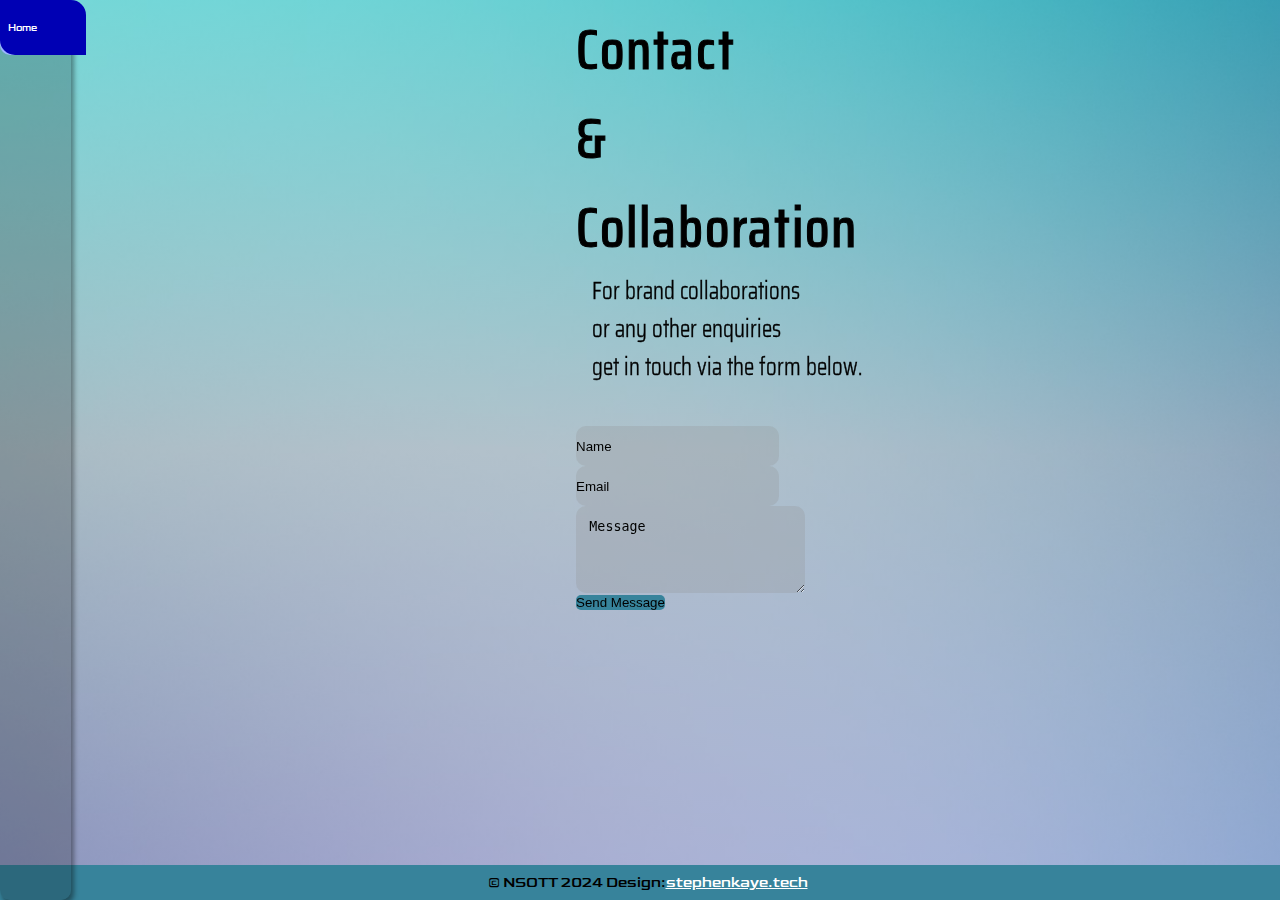
==== contact.html @ 8b5cb169 "NSOTT" ====
<!DOCTYPE html>
<html>
<head>
  <title>NSOTT</title>
  <meta name="viewport" content="width=device-width, initial-scale=1.0">
  <link rel="stylesheet" type="text/css" href="style.css">
  <link rel="icon" type="image/png" href="./images/iconshoe.png">
</head>
<body>
  
   <div class="container">
     <nav>
     <ul>
      <li class="dropdown"><a href="index.html">Home</a>
     </ul> 			    
   </nav>
   </div>
   <div class="container2">   
      <div class="box4"><h2> <span>Contact<br></span>& <span>Collaboration</span> </h2>
      <div class="box2"><h3><span> For brand collaborations<br>

				   or any other enquiries<br>

				   get in touch via the form below.</span></h3>
   <div class="container44">
       <form method="post" action="https://formsubmit.co/555ba7c4b857129d4ed501b0e7b407b7">
	   <div>
		<div><input type="text" name="name" id="name" placeholder="Name" /></div>
		<div><input type="email" name="email" id="email" placeholder="Email" /></div>
		<div><textarea name="message" id="message" placeholder="Message" rows="4"></textarea></div>
		    <ul>
			<input type="submit" value="Send Message" class="primary" />
		    </ul>
		</div>
	  
       </form>
   </div>
      </div>
     </div>  
   </div>
       
   <footer id="footer">
       <ul class="copyright">
           <li>&copy; NSOTT 2024 Design:<a href="https://stephenkaye.tech">stephenkaye.tech</a></li>
       </ul>
   </footer>

       <script src="scripts.js">
       </script>

</body>
</html>
---- style.css ----
@import url('https://fonts.googleapis.com/css2?family=Goldman:wght@400;700&display=swap');
@import url('https://fonts.googleapis.com/css2?family=Staatliches&display=swap');
@import url('https://fonts.googleapis.com/css2?family=Saira+Condensed:wght@100;200;300;400;500;600;700;800;900&display=swap');
@import url('https://fonts.googleapis.com/css2?family=Saira+Condensed:wght@100;200;300;400;500;600;700;800;900&family=Yanone+Kaffeesatz:wght@200..700&display=swap');


* {
    margin: 0;
    padding: 0;
    
}



.container{
  
  position: absolute;
  width: 100vw;
  margin: none;
  height: 100vh;
  display: flex;
  justify-content: left;
}
.container2{
  
  
  position: fixed;
  width: 100vw;
  margin: none;
  height: 100vh;
  display: flex;
  justify-content: space-around;
}
.container3{
  
  position: fixed;
  top: 2.5 em; left: 5em; right: 6.25em;
  width: 100vw;
  margin: none;
  height: 100vh;
  display: block;
  z-index: 150;
  justify-content: space-between;
  
  
}
.container4{
  
  position: fixed;
  top: 25em; left: 8em; 
  width: 100vw;
  margin: none;
  height: 100vh;
  display: block;
  z-index: 150;
  justify-content: space-between;
  
  
}
.container44{
  
  position: fixed;
  top: 400px; left: 70px; right: 100px;
  width: 100vw;
  margin: none;
  height: 100vh;
  display: block;
  z-index: 150;
  justify-content: space-between;
  
  
}

.box {
   
   height: auto;
   width: 12.5em;
   position: fixed;
   top: 0.312em;
   left: 9.3em;
   
   
} 
.box2 {
   height: auto;
   width: auto;
   position: fixed;
   top: 14.0625em; left: 6.25em;
   
}
.box22 {
   position: fixed;
   top: 8em;
   left: 6em;
   
}

.box4 {
   height: auto;
   width: 12.5em;
   position: fixed;
   top: 0.3125em;
   left: 6.25em;
  
} 
.box44 {
   height: auto;
   width: 12.5em;
   position: fixed;
   top: 0.3125em;
   left: 8em;
  
}

.box5 {
   height: auto;
   width: auto;
   position: fixed;
   top: 10em; left: 6em;
  
} 

h2 {
  font-family: "Saira Condensed";
  position: sticky;
  top: 0.625em; left: 15.625em;
  font-size: 2.75em;
  font-weight: 400;
  color: black;
  letter-spacing: 2px;
  cursor: pointer;
  -webkit-text-stroke-width: 1px;
  -webkit-text-stroke-color: black;
  z-index: 1;
  
}
h2 span {
  transition: 0.5s;
}
h2:hover span:nth-child(1) {
     margin-left: 10px;
}

}
h2:hover span:nth-child(2) {
     margin-left: 50px;
}

h2:hover span:nth-child(3) {
     margin-left: 10px;
}

h2:hover span:nth-child(4) {
     margin-left: 20px;
}
h2:hover span:nth-child(5) {
     margin-right: 5px;
}
h2:hover span:nth-child(6) {
     margin-left: 20px;
}


h2:hover span {
     color: #black;
     text-shadow: 0 0 5px pink,
                  0 0 10px pink,
		  0 0 20px blue,
		  0 0 40px pink,
                  0 0 60px pink, 		
		  0 0 80px pink;

}

h3 {
  font-family: "Saira Condensed";
  color: black;
  font-size: 1.2rem;
  font-weight: 175;
  -webkit-text-stroke-width: 0.35px;
  -webkit-text-stroke-color: black;
   
}
h3 span {
  transition: 0.5s;
}
h3:hover span:nth-child(1) {
     margin-left: 20px;
}
h3:hover span:nth-child(2) {
     margin-right: 10px;
}
h3:hover span:nth-child(3) {
     margin-right: 20px;
}

h3:hover span {
     color: #333333;
     text-shadow: 0 0 5px pink,
                  0 0 10px pink,
		  0 0 20px blue,
		  0 0 40px pink,
                  0 0 60px pink, 		
		  0 0 80px pink;

}
h4 {
  font-family: "Goldman";
  margin: 15px;
  color: black;
  font-size: 1.3rem;
  font-weight: 175;
  -webkit-text-stroke-width: 0.35px;
  -webkit-text-stroke-color: black;
   
}
h4 span {
  transition: 0.5s;
}
h4:hover span:nth-child(1) {
     margin-left: -40px;
}
h4:hover span:nth-child(2) {
     margin-left: -50px;
}
h4:hover span:nth-child(3) {
     margin-left: 50px;
}

h4:hover span {
     color: #333333;
     text-shadow: 0 0 5px pink,
                  0 0 10px pink,
		  0 0 20px blue,
		  0 0 40px pink,
                  0 0 60px pink, 		
		  0 0 80px pink;

}


/*  #80cbc4, #80ddea,
	#a242b2, #d1c4e9 */
html, body {
    height: 100%;
    background-position: center;
    background-size: cover;
    background-image: linear-gradient(180deg, rgba(60, 203, 196, 0.5), rgba(209, 196, 200, 0.5), rgba(180, 180, 234, 0.5)), url(images/bluebg.jpg);
    background-attachment: fixed;
    background-repeat: no-repeat;
    overflow: hidden;
}
    
   

nav {
    width: 71px;
    position: absolute;
    display: flex-start;
    top: 0;
    bottom: 0;
    background: rgba(0, 0, 0, 0.1);
    border-radius: 10px;
    box-shadow: 2.5px 3.5px 5px rgba(0, 0, 0, .4)
    
        
}
nav:hover {
    background: rgba(0, 0, 0, 0.2);
    color: #fff;
    z-index: 10;
}
nav ul {
    width: 60px;
    position: relative;
    list-style-type: none;
    z-index: 2;
    
}
nav ul:hover {
    width: 71px;
    background: rgba(155, 180, 255, 1);
    color: #80cbc4;
    border-radius: 10px;
    z-index: 20;
}    

nav ul li a {
    display: flex;
    align-items: center;
    font-family: "Goldman";
    font-size: 0.62em;
    text-decoration: none;
    text-transform: capitalize;
    color: #000;
    padding: 2.5px 7.5px;
    height: 50px;
    transition: .5s ease;
    border-radius: 0 15px;
    
}
nav ul li a:hover {
    width: 71px;
    background: rgba(0, 0, 180, 1);
    color: #fff;
    
}
nav ul ul {
    position: absolute;
    left: 71px;
    width: 71px;
    top: 0;
    display: none;
    background: rgba(155, 180, 255, 0.9);
    border-radius: 2.5px;
    box-shadow: 1px 1px 5px rgba(0, 0, 0, .1);
    
}
nav ul span {
    position: absolute;
    right: 5px;
    font-size: 1.5em;
    
}
nav ul .dropdown {
    width: 71px;
    position: relative;
    z-index: 3;
        
}
nav ul .dropdown:hover > ul {
    display: initial;
}
nav ul .dropdown_two ul {
    width: 71px;
    display: absolute;
    left: 71px;
    top: 0;
    
}
nav ul .dropdown_two:hover ul {
    display: initial;
}
nav ul .split ul {
    top: 50px;
    
}
nav ul .dropdown_three ul {
    width: 71px;
    display: absolute;
    left: 71px;
    top: 50px;
    
}

nav ul .dropdown_three:hover ul {
    display: initial;
}

iframe {
     
    border-radius: 10px;
}
iframe:hover {
     transform-style: preserve-3d;
     transform: perspective(1000px);
     color: #333333;
     text-shadow: 0 0 5px pink,
                  0 0 10px pink,
		  0 0 20px blue,
		  0 0 40px pink,
                  0 0 60px pink, 		
		  0 0 80px pink;

}


.list{   
    transform-style: preserve-3d;
    transform:  perspective(1000px); 
    
}

.list img{
 border-radius: 10px;
 height: 5em;
 width: 6em;
}
.list .item{
    transition: .2s;
    filter: brightness(0.1);
}
.list .item:hover{
    filter: brightness(1);
    transform: translateZ(50px);
}
.list .item:hover + *{
    filter: brightness(0.6);
    transform: translateZ(50px) rotateY(10deg);
}
.list .item:hover + * + *{
    filter: brightness(0.4);
    transform: translateZ(50px) rotateY(20deg);
}
.list .item:hover + * + * + *{
    filter: brightness(0.2);
    transform: translateZ(30px) rotateY(10deg);
}
.list .item:has(+ *:hover){
    filter: brightness(0.6);
    transform: translateZ(40px) rotateY(20deg);
}
.list .item:has(+ * + *:hover){
    filter: brightness(0.4);
    transform: translateZ(50px) rotateY(25deg);
}
.list .item:has(+ * + * + *:hover){
    filter: brightness(0.2);
    transform: translateZ(30px) rotateY(10deg);
}
/* Form */

	form {  
                position: absolute;
                top: -10%;
                left: 5%;
		margin: 1em 0 2em 0;
               
	}

	label {
		color: #black;
		display: flex;
		font-size: 1.5em;
		font-weight: 700;
		margin: 1em 2em ;
	}

	input[type="text"],
	input[type="password"],
	input[type="email"],
	select,
	textarea {
		-moz-appearance: none;
		-webkit-appearance: none;
		-ms-appearance: none;
		appearance: none;
		background: rgba(144, 144, 144, 0.25);
		border-radius: 10px;
		border: none;
		color: inherit;
		display: flex;
		outline: 0;
		padding: 1 2em;
		text-decoration: none;
		width: 100%;
	}

		input[type="text"]:invalid,
		input[type="password"]:invalid,
		input[type="email"]:invalid,
		select:invalid,
		textarea:invalid {
			box-shadow: none;
		}

		input[type="text"]:focus,
		input[type="password"]:focus,
		input[type="email"]:focus,
		select:focus,
		textarea:focus {
			box-shadow: inset 0 0 0 2px #8cd1a8;
		}

	select {

		background-repeat: no-repeat;
		background-position: calc(100% - 1rem) center;
		height: 3em;
		padding-right: 3em;
		text-overflow: ellipsis;
	}

		select option {
			color: #7df9ff;
			background: #fff;
		}

		select:focus::-ms-value {
			background-color: transparent;
		}

		select::-ms-expand {
			display: none;
		}

	input[type="text"],
	input[type="password"],
	input[type="email"],
	select {
		height: 3em;
	}

	textarea {
		padding: 1em 1em;
	}

	input[type="checkbox"],
	input[type="radio"] {
		-moz-appearance: none;
		-webkit-appearance: none;
		-ms-appearance: none;
		appearance: none;
		display: block;
		float: left;
		margin-right: 2em;
		opacity: 0;
		width: 1em;
		z-index: -1;
	}

		input[type="checkbox"] + label,
		input[type="radio"] + label {
			text-decoration: none;
			color: #6f7577;
			cursor: pointer;
			display: inline-block;
			font-size: 1em;
			font-weight: 400;
			padding-left: 1.55em;
			padding-right: 0.75em;
			position: relative;
		}

			input[type="checkbox"] + label:before,
			input[type="radio"] + label:before {
				-moz-osx-font-smoothing: grayscale;
				-webkit-font-smoothing: antialiased;
				display: inline-block;
				font-style: normal;
				font-variant: normal;
				text-rendering: auto;
				line-height: 1;
				text-transform: none !important;
				font-family: 'Font Awesome 5 Free';
				font-weight: 900;
			}

			input[type="checkbox"] + label:before,
			input[type="radio"] + label:before {
				background: rgba(144, 144, 144, 1);
				content: '';
				display: inline-block;
				font-size: 0.8em;
				height: 2.25em;
				left: 0;
				line-height: 2.25em;
				position: absolute;
				text-align: center;
				top: 0;
				width: 2.25em;
			}

		input[type="checkbox"]:checked + label:before,
		input[type="radio"]:checked + label:before {
			background: #313a3d;
			color: black;
			content: '\f00c';
		}

		input[type="checkbox"]:focus + label:before,
		input[type="radio"]:focus + label:before {
			box-shadow: inset 0 0 0 2px #8cd1a8;
		}

	input[type="radio"] + label:before {
		border-radius: 100%;
	}

	::-webkit-input-placeholder {
		color: black !important;
		opacity: 1.0;
	}

	:-moz-placeholder {
		color: black !important;
		opacity: 1.0;
	}

	::-moz-placeholder {
		color: black !important;
		opacity: 1.0;
	}

	:-ms-input-placeholder {
		color: black !important;
		opacity: 1.0;
	}
/*button*/
input[type="submit"].primary,
		input[type="reset"].primary,
		input[type="button"].primary,
		button.primary,
		.button.primary {
                        
			border: 0;
			box-shadow: none;
                        border-radius: 5px;
                        background: rgb(55, 131, 155);
			color: black !important;
		}

			input[type="submit"].primary:hover,
			input[type="reset"].primary:hover,
			input[type="button"].primary:hover,
			button.primary:hover,
			.button.primary:hover {
				background-color: rgba(0, 0, 255, 0.4);
                                backdrop-filter: blur(10px);
			}

			input[type="submit"].primary:active,
			input[type="reset"].primary:active,
			input[type="button"].primary:active,
			button.primary:active,
			.button.primary:active {
				background-color: #2986cc;
				-webkit-box-shadow: inset 1px 1px 10px #333;
 			        -moz-box-shadow:    inset 1px 1px 10px #333;
       				 box-shadow:         inset 1px 1px 10px #333;
			}
/* Footer */

	#footer {
		position: fixed;
                padding: 0.5em;
                bottom: 0;
                width: 100%;
                height: 20px;
                background: rgb(55, 131, 155);
                color: black;
                font-size: 15px;
                font-family: "Goldman"; 
		text-align: center;
	}

			

	#footer .copyright a {
		font-size: 1em;
                color: white;
		line-height: 1em;
		padding: 0;
	}



/* Tablet & Landscape */

@media (min-width: 600px) {
.box { 
    width: 14.5em;
    position: fixed;
    left: 26em;
    }
.box2 {
   height: auto;
   width: auto;
   position: fixed;
   top: 1.0625em; left: 6.5em; bottom: 1em;
   
}
.box4 {
   height: auto;
   width: 12.5em;
   position: fixed;
   top: 0.3125em;
   left: 22em;
  
}
.box44 {
   height: auto;
   width: 12.5em;
   position: fixed;
   top: 0.3125em;
   left: 18em;
  
}

.box5 {
   height: auto;
   width: auto;
   position: fixed;
   top: 8.25em; left: 18.5em;
  
}
.box22 {
   height: auto;
   width: auto;
   position: fixed;
   top: 10em; left: 10.75em;
   
}
 
 
.container3{
  
  position: fixed;
  top: 6em; left: 6.6875em; right: 6.25em;
  width: 100vw;
  margin: none;
  height: 100vh;
  display: block;
  z-index: 150;
  justify-content: space-between;
  
  
}


.container4{
  
  position: fixed;
  top: 20px; left: 90px; right: 100px;
  width: 100vw;
  margin: none;
  height: 100vh;
  display: block;
  z-index: 150;
  justify-content: space-between;  
}
.container44{
  
  position: fixed;
  top: 140px; left: 70px; right: 100px;
  width: 100vw;
  margin: none;
  height: 100vh; 
  display: block;
  z-index: 150;
  justify-content: space-between;
  
  
}
.list{
     width: 100%;
     display: flex;
     justify-content: center
     position: absolute;
     top: 50%; left: 50%;
     transform-style: preserve-3d;
     transform: perspective(1000px);
}

.list img{
 border-radius: 10px;
 height: 100%;
 width: 100%;
}
.list .item{
    height: 6em;
    width: 5em;
    transition: .2s;
    filter: brightness(0.1);
}
.list .item:hover{
    filter: brightness(1);
    transform: translateZ(50px);
}
.list .item:hover + *{
    filter: brightness(0.6);
    transform: translateZ(50px) rotateY(10deg);
}
.list .item:hover + * + *{
    filter: brightness(0.4);
    transform: translateZ(50px) rotateY(20deg);
}
.list .item:hover + * + * + *{
    filter: brightness(0.2);
    transform: translateZ(30px) rotateY(10deg);
}
.list .item:has(+ *:hover){
    filter: brightness(0.6);
    transform: translateZ(40px) rotateY(20deg);
}
.list .item:has(+ * + *:hover){
    filter: brightness(0.4);
    transform: translateZ(50px) rotateY(25deg);
}
.list .item:has(+ * + * + *:hover){
    filter: brightness(0.2);
    transform: translateZ(30px) rotateY(10deg);
}

  
 }
/* Tablet & Landscape */

@media (min-width: 600px) {
h3{
   font-weight: 300;
}
.box { 
    width: 14.5em;
    position: fixed;
    left: 26em;
    }
.box2 {
   height: auto;
   width: auto;
   position: fixed;
   top: 1.0625em; left: 6.5em; bottom: 1em;
   
}
.box4 {
   height: auto;
   width: 12.5em;
   position: fixed;
   top: 0.3125em;
   left: 22em;
  
}
.box44 {
   height: auto;
   width: 12.5em;
   position: fixed;
   top: 0.3125em;
   left: 18em;
  
}

.box5 {
   height: auto;
   width: auto;
   position: fixed;
   top: 8.25em; left: 18.5em;
  
}
.box22 {
   height: auto;
   width: auto;
   position: fixed;
   top: 9em; left: 8.75em;
   
}
 
 
.container3{
  
  position: fixed;
  top: 6em; left: 6.6875em; right: 6.25em;
  width: 100vw;
  margin: none;
  height: 100vh;
  display: block;
  z-index: 150;
  justify-content: space-between;
  
  
}


.container4{
  
  position: fixed;
  top: 20px; left: 90px; right: 100px;
  width: 100vw;
  margin: none;
  height: 100vh;
  display: block;
  z-index: 150;
  justify-content: space-between;  
}
.container44{
  
  position: fixed;
  top: 140px; left: 70px; right: 100px;
  width: 100vw;
  margin: none;
  height: 100vh; 
  display: block;
  z-index: 150;
  justify-content: space-between;
  
  
}
.list{
     width: 100%;
     display: flex;
     justify-content: center
     position: absolute;
     top: 50%; left: 50%;
     transform-style: preserve-3d;
     transform: perspective(1000px);
}

.list img{
 border-radius: 10px;
 height: 100%;
 width: 100%;
}
.list .item{
    height: 7.5em;
    width: 7.5em;
    transition: .2s;
    filter: brightness(0.1);
}
.list .item:hover{
    filter: brightness(1);
    transform: translateZ(50px);
}
.list .item:hover + *{
    filter: brightness(0.6);
    transform: translateZ(50px) rotateY(10deg);
}
.list .item:hover + * + *{
    filter: brightness(0.4);
    transform: translateZ(50px) rotateY(20deg);
}
.list .item:hover + * + * + *{
    filter: brightness(0.2);
    transform: translateZ(30px) rotateY(10deg);
}
.list .item:has(+ *:hover){
    filter: brightness(0.6);
    transform: translateZ(40px) rotateY(20deg);
}
.list .item:has(+ * + *:hover){
    filter: brightness(0.4);
    transform: translateZ(50px) rotateY(25deg);
}
.list .item:has(+ * + * + *:hover){
    filter: brightness(0.2);
    transform: translateZ(30px) rotateY(10deg);
}

  
 }
/* Desktop */

@media (min-height: 700px) and (min-width: 900px) {

h2{
   font-size: 3.5em;
   font-weight: 500;
}
h3{
   font-size: 1.5em;
   font-weight: 300;
}
.box { 
    width: 14.5em;
    position: fixed;
    left: 26em;
    }
.box2 {
   height: auto;
   width: auto;
   position: fixed;
   top: 17em; left: 37em; bottom: 1em;
   
}
.box4 {
   height: auto;
   width: 12.5em;
   position: fixed;
   top: 0.3125em;
   left: 36em;
  
}
.box44 {
   height: auto;
   width: 12.5em;
   position: fixed;
   top: 0.3125em;
   left: 30em;
  
}

.box5 {
   height: auto;
   width: auto;
   position: fixed;
   top: 38em; left: 25em;
  
}
.box22 {
   height: auto;
   width: auto;
   position: fixed;
   top: 20em; left: 10em;
   
}
 
 
.container3{
  
  position: fixed;
  top: 22em; left: 36em; right: 6.25em;
  width: 100vw;
  margin: none;
  height: 100vh;
  display: block;
  z-index: 150;
  justify-content: space-between;
  
  
}
#iframe {
  width: 35em;
  height: 22em;
}


.container4{
  
  position: fixed;
  top: 12em; left: 25em; right: 6em;
  width: 100vw;
  margin: none;
  height: 100vh;
  display: block;
  z-index: 150;
  justify-content: space-between;  
}
.container44{
  
  position: fixed;
  top: 500px; left: 600px; right: 100px;
  width: 100vw;
  margin: none;
  height: 100vh; 
  display: block;
  z-index: 150;
  justify-content: space-between;
  
  
}
.list{
     width: 100%;
     display: flex;
     justify-content: center
     position: absolute;
     top: 50%; left: 50%;
     transform-style: preserve-3d;
     transform: perspective(1000px);
}

.list img{
 border-radius: 10px;
 height: 90%;
 width: 90%;
}
.list .item{
    height: 16em;
    width: 15em;
    transition: .2s;
    filter: brightness(0.1);
}
.list .item:hover{
    filter: brightness(1);
    transform: translateZ(50px);
}
.list .item:hover + *{
    filter: brightness(0.6);
    transform: translateZ(50px) rotateY(10deg);
}
.list .item:hover + * + *{
    filter: brightness(0.4);
    transform: translateZ(50px) rotateY(20deg);
}
.list .item:hover + * + * + *{
    filter: brightness(0.2);
    transform: translateZ(30px) rotateY(10deg);
}
.list .item:has(+ *:hover){
    filter: brightness(0.6);
    transform: translateZ(40px) rotateY(20deg);
}
.list .item:has(+ * + *:hover){
    filter: brightness(0.4);
    transform: translateZ(50px) rotateY(25deg);
}
.list .item:has(+ * + * + *:hover){
    filter: brightness(0.2);
    transform: translateZ(30px) rotateY(10deg);
}
form {  
                position: absolute;
                top: -10%;
                left: -1.5em;
		margin: 0em 2 2em 0;
               
	}

  
 }
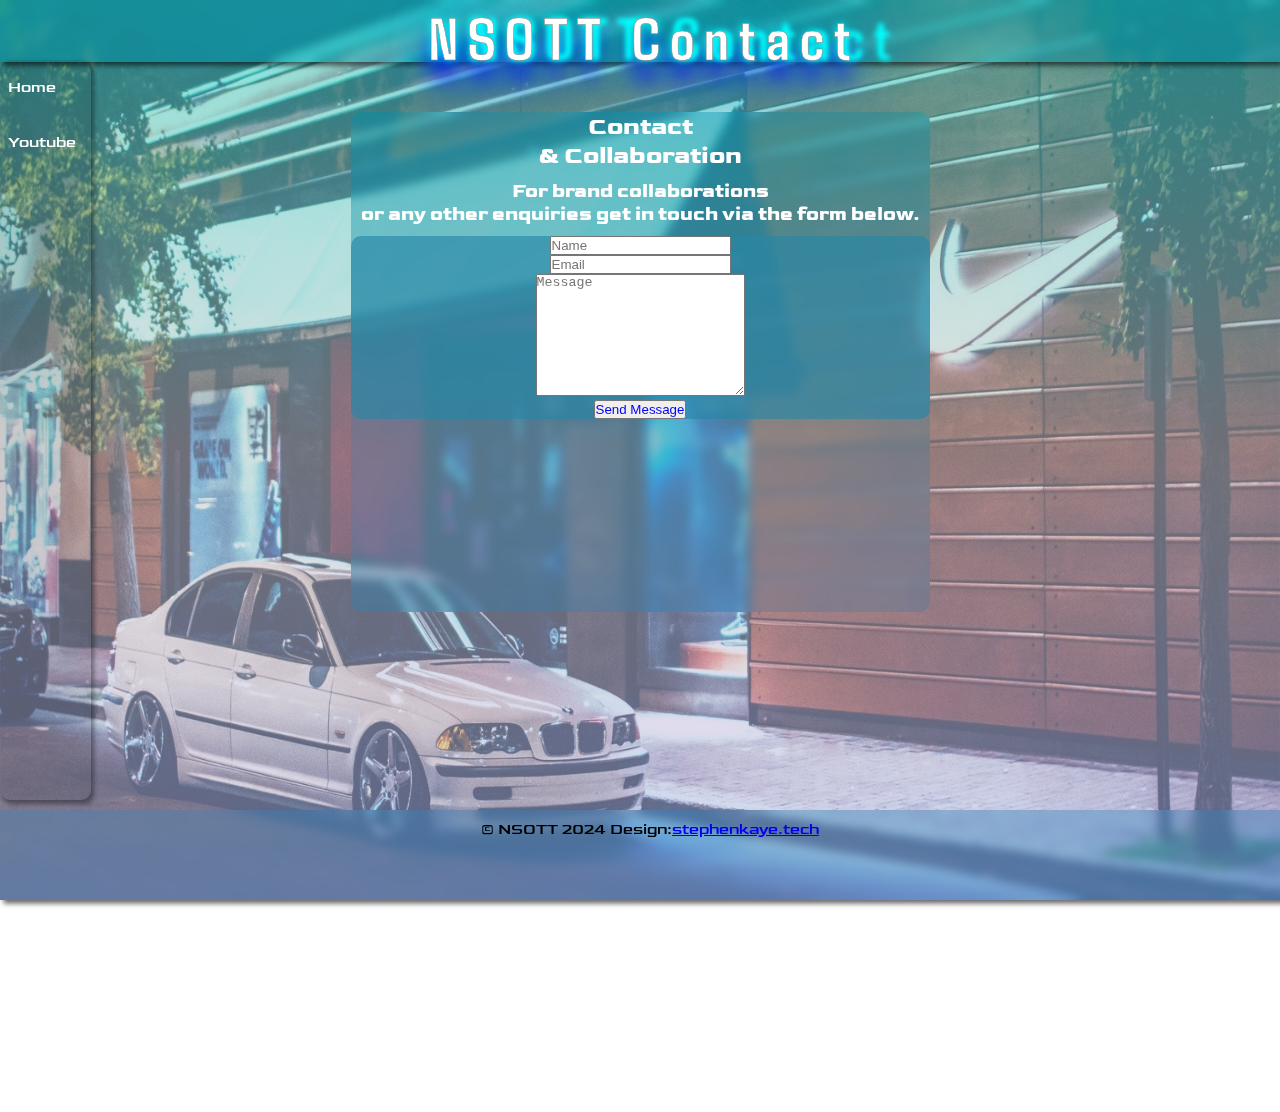
==== commit deb2b90f: "NSOTT" ====
--- a/contact.html
+++ b/contact.html
@@ -1,52 +1,67 @@
 <!DOCTYPE html>
 <html>
-<head>
-  <title>NSOTT</title>
-  <meta name="viewport" content="width=device-width, initial-scale=1.0">
-  <link rel="stylesheet" type="text/css" href="style.css">
-  <link rel="icon" type="image/png" href="./images/iconshoe.png">
-</head>
-<body>
-  
+
+  <head>
+    <title>NSOTT</title>
+    <meta name="viewport" content="width=device-width, initial-scale=1.0">
+    <link rel="stylesheet" type="text/css" href="style.css">
+    <link rel="icon" type="image/png" href="./images/iconshoe.png">
+  </head>
+
+  <body>
+
    <div class="container">
-     <nav>
-     <ul>
-      <li class="dropdown"><a href="index.html">Home</a>
-     </ul> 			    
-   </nav>
-   </div>
-   <div class="container2">   
-      <div class="box4"><h2> <span>Contact<br></span>& <span>Collaboration</span> </h2>
-      <div class="box2"><h3><span> For brand collaborations<br>
 
-				   or any other enquiries<br>
+     <header>
+        <h1>NSOTT Contact</h1>
+     </header>
 
-				   get in touch via the form below.</span></h3>
-   <div class="container44">
-       <form method="post" action="https://formsubmit.co/555ba7c4b857129d4ed501b0e7b407b7">
-	   <div>
-		<div><input type="text" name="name" id="name" placeholder="Name" /></div>
-		<div><input type="email" name="email" id="email" placeholder="Email" /></div>
-		<div><textarea name="message" id="message" placeholder="Message" rows="4"></textarea></div>
-		    <ul>
-			<input type="submit" value="Send Message" class="primary" />
-		    </ul>
-		</div>
-	  
-       </form>
-   </div>
-      </div>
-     </div>  
-   </div>
-       
-   <footer id="footer">
-       <ul class="copyright">
+      <nav>
+	     <ul>
+	      <li class="dropdown"><a href="index.html">Home</a>
+	      <li class="dropdown"><a href="https://www.youtube.com/@Newshoesonthetable/videos">Youtube<span></span></a>
+             </ul>
+      </nav>
+
+      <main>
+      		  
+	  <div class="form"><h2> Contact<br>& Collaboration</h2>
+	  		    <h3>For brand collaborations<br>
+
+			        or any other enquiries
+
+			        get in touch via the form below.</h3>
+	   <div class="text">
+	       <form method="post" action="https://formsubmit.co/555ba7c4b857129d4ed501b0e7b407b7">
+		   <div>
+			<div><input type="text" name="name" id="name" placeholder="Name" /></div>
+			<div><input type="email" name="email" id="email" placeholder="Email" /></div>
+			<div><textarea name="message" id="message" placeholder="Message" cols="24" rows="8"></textarea></div>
+			    <ul>
+				<input type="submit" value="Send Message" class="primary" />
+			    </ul>
+		   </div>
+		  
+	       </form>
+	   </div>                 
+	        
+	       
+                  
+                      
+      </main>
+
+      <footer>
+        <ul class="copyright">
            <li>&copy; NSOTT 2024 Design:<a href="https://stephenkaye.tech">stephenkaye.tech</a></li>
        </ul>
-   </footer>
+      </footer>
 
-       <script src="scripts.js">
-       </script>
+    </div>
+  <script src="scripts.js">
+  </script>
+  </body>
 
-</body>
 </html>
+
+      
+      
--- a/style.css
+++ b/style.css
@@ -1,264 +1,135 @@
 @import url('https://fonts.googleapis.com/css2?family=Goldman:wght@400;700&display=swap');
+@import url('https://fonts.googleapis.com/css2?family=Agdasima:wght@400;700&display=swap');
 @import url('https://fonts.googleapis.com/css2?family=Staatliches&display=swap');
 @import url('https://fonts.googleapis.com/css2?family=Saira+Condensed:wght@100;200;300;400;500;600;700;800;900&display=swap');
 @import url('https://fonts.googleapis.com/css2?family=Saira+Condensed:wght@100;200;300;400;500;600;700;800;900&family=Yanone+Kaffeesatz:wght@200..700&display=swap');
-
-
-* {
-    margin: 0;
-    padding: 0;
-    
-}
-
-
-
-.container{
-  
-  position: absolute;
-  width: 100vw;
-  margin: none;
-  height: 100vh;
-  display: flex;
-  justify-content: left;
-}
-.container2{
-  
-  
-  position: fixed;
-  width: 100vw;
-  margin: none;
-  height: 100vh;
-  display: flex;
-  justify-content: space-around;
-}
-.container3{
-  
-  position: fixed;
-  top: 2.5 em; left: 5em; right: 6.25em;
-  width: 100vw;
-  margin: none;
-  height: 100vh;
-  display: block;
-  z-index: 150;
-  justify-content: space-between;
-  
-  
-}
-.container4{
-  
-  position: fixed;
-  top: 25em; left: 8em; 
-  width: 100vw;
-  margin: none;
-  height: 100vh;
-  display: block;
-  z-index: 150;
-  justify-content: space-between;
-  
-  
-}
-.container44{
-  
-  position: fixed;
-  top: 400px; left: 70px; right: 100px;
-  width: 100vw;
-  margin: none;
-  height: 100vh;
-  display: block;
-  z-index: 150;
-  justify-content: space-between;
-  
-  
-}
-
-.box {
-   
-   height: auto;
-   width: 12.5em;
-   position: fixed;
-   top: 0.312em;
-   left: 9.3em;
-   
-   
-} 
-.box2 {
-   height: auto;
-   width: auto;
-   position: fixed;
-   top: 14.0625em; left: 6.25em;
-   
-}
-.box22 {
-   position: fixed;
-   top: 8em;
-   left: 6em;
-   
-}
-
-.box4 {
-   height: auto;
-   width: 12.5em;
-   position: fixed;
-   top: 0.3125em;
-   left: 6.25em;
-  
-} 
-.box44 {
-   height: auto;
-   width: 12.5em;
-   position: fixed;
-   top: 0.3125em;
-   left: 8em;
-  
-}
-
-.box5 {
-   height: auto;
-   width: auto;
-   position: fixed;
-   top: 10em; left: 6em;
-  
-} 
-
-h2 {
-  font-family: "Saira Condensed";
-  position: sticky;
-  top: 0.625em; left: 15.625em;
-  font-size: 2.75em;
-  font-weight: 400;
-  color: black;
-  letter-spacing: 2px;
+*{
+   margin: 0;
+   padding: 0;
+}
+html, body {
+    
+    background-position: center center;
+    background-size: 100% 100%;
+    background-image: linear-gradient(180deg, rgba(60, 203, 196, 0.6), rgba(209, 196, 200, 0.5), rgba(180, 180, 234, 0.5)), url(images/bluebg.jpg);
+    background-repeat: no-repeat;
+    background-attachment: fixed;
+    border: 0;
+    overflow: hidden;
+}
+
+header {
+  
+  background-color: rgba(55, 131, 155, 0.4);
+  backdrop-filter: saturate(180%) blur(5px);
+  text-align: center;
+  height: 62px;
+  min-width: 100%;
+  box-shadow: 2.5px 3.5px 5px rgba(0, 0, 0, .6)
+  
+ 
+}
+footer {
+    width: 100%;
+    position: fixed;
+    display: flex-end;
+    text-align: center;
+    top: 90%;
+    bottom: 0px;
+    font-family: "Goldman";
+    padding: 10px;
+    background-color: rgba(55, 131, 155, 0.4);
+    backdrop-filter: saturate(180%) blur(5px);
+    z-index: 100;
+    box-shadow: 2.5px 3.5px 5px rgba(0, 0, 0, .6)
+    
+}
+
+
+main {
+  display: grid;
+  grid-template-columns: repeat(5, 225px);
+  grid-template-rows: repeat(5, 500px);
+  margin-top: 50px;
+  margin-bottom: 0px;
+  justify-items: center;
+  justify-content: center;
+  height: 100%;
+  overflow: hidden;
+}
+
+
+iframe {
+  grid-column: span 3 / 5;
+  grid-row: span 0 / 1 ;
+  border-radius: 20px;
+  filter: brightness(0.4);
+  
+}
+iframe:hover {
+     color: #333333;
+     filter: brightness(1);
+     text-shadow: 0 0 5px cyan,
+                  0 0 10px cyan,
+		  0 0 20px blue,
+		  0 0 40px cyan,
+                  0 0 60px blue, 		
+		  0 0 80px cyan;
+
+}
+#iframe2 {
+   grid-column: 4;
+}
+.text { 
+   grid-row: 1;
+   grid-column: span 1 / 3;
+   background-color: rgba(55, 131, 155, 0.4);
+   backdrop-filter: saturate(180%) blur(5px);
+   border-radius: 10px;
+   Text-align: center;
+
+}
+.text h2 {
+   font-family: "Goldman";
+   color: #FFFFFF;
+}
+.text h3 {
+   font-family: "Goldman";
+   text-align: left;
+   color: #FFFFFF;
+   padding: 10px;
+}
+
+h1 {
+  font-family: "Agdasima";
+  font-size: 60px;
+  font-weight: 800;
+  text-align: center;
+  color: #FFFFFF;
+  padding: 0px 0px 0px 10px;
+  letter-spacing: 10px;
   cursor: pointer;
-  -webkit-text-stroke-width: 1px;
-  -webkit-text-stroke-color: black;
+  -webkit-text-stroke-width: .5px;
+  -webkit-text-stroke-color: grey;
   z-index: 1;
-  
-}
-h2 span {
-  transition: 0.5s;
-}
-h2:hover span:nth-child(1) {
-     margin-left: 10px;
-}
-
-}
-h2:hover span:nth-child(2) {
-     margin-left: 50px;
-}
-
-h2:hover span:nth-child(3) {
-     margin-left: 10px;
-}
-
-h2:hover span:nth-child(4) {
-     margin-left: 20px;
-}
-h2:hover span:nth-child(5) {
-     margin-right: 5px;
-}
-h2:hover span:nth-child(6) {
-     margin-left: 20px;
-}
-
-
-h2:hover span {
+}
+h1:hover {
      color: #black;
-     text-shadow: 0 0 5px pink,
-                  0 0 10px pink,
-		  0 0 20px blue,
-		  0 0 40px pink,
-                  0 0 60px pink, 		
-		  0 0 80px pink;
-
-}
-
-h3 {
-  font-family: "Saira Condensed";
-  color: black;
-  font-size: 1.2rem;
-  font-weight: 175;
-  -webkit-text-stroke-width: 0.35px;
-  -webkit-text-stroke-color: black;
-   
-}
-h3 span {
-  transition: 0.5s;
-}
-h3:hover span:nth-child(1) {
-     margin-left: 20px;
-}
-h3:hover span:nth-child(2) {
-     margin-right: 10px;
-}
-h3:hover span:nth-child(3) {
-     margin-right: 20px;
-}
-
-h3:hover span {
-     color: #333333;
-     text-shadow: 0 0 5px pink,
-                  0 0 10px pink,
-		  0 0 20px blue,
-		  0 0 40px pink,
-                  0 0 60px pink, 		
-		  0 0 80px pink;
-
-}
-h4 {
-  font-family: "Goldman";
-  margin: 15px;
-  color: black;
-  font-size: 1.3rem;
-  font-weight: 175;
-  -webkit-text-stroke-width: 0.35px;
-  -webkit-text-stroke-color: black;
-   
-}
-h4 span {
-  transition: 0.5s;
-}
-h4:hover span:nth-child(1) {
-     margin-left: -40px;
-}
-h4:hover span:nth-child(2) {
-     margin-left: -50px;
-}
-h4:hover span:nth-child(3) {
-     margin-left: 50px;
-}
-
-h4:hover span {
-     color: #333333;
-     text-shadow: 0 0 5px pink,
-                  0 0 10px pink,
-		  0 0 20px blue,
-		  0 0 40px pink,
-                  0 0 60px pink, 		
-		  0 0 80px pink;
-
-}
-
-
-/*  #80cbc4, #80ddea,
-	#a242b2, #d1c4e9 */
-html, body {
-    height: 100%;
-    background-position: center;
-    background-size: cover;
-    background-image: linear-gradient(180deg, rgba(60, 203, 196, 0.5), rgba(209, 196, 200, 0.5), rgba(180, 180, 234, 0.5)), url(images/bluebg.jpg);
-    background-attachment: fixed;
-    background-repeat: no-repeat;
-    overflow: hidden;
-}
-    
-   
-
+     text-shadow: 40px 0 5px cyan,
+                  0 0 10px cyan,
+		  0 20px 20px blue,
+		  0 0 40px teal,
+                  0 0 60px cyan, 		
+		  0 20px 80px blue;
+     transition: .2s;
+}
+/*NAV BAR*/
 nav {
-    width: 71px;
-    position: absolute;
+    width: 91px;
+    position: fixed;
     display: flex-start;
-    top: 0;
-    bottom: 0;
+    top: 60px;
+    bottom: 100px;
     background: rgba(0, 0, 0, 0.1);
     border-radius: 10px;
     box-shadow: 2.5px 3.5px 5px rgba(0, 0, 0, .4)
@@ -271,15 +142,16 @@
     z-index: 10;
 }
 nav ul {
-    width: 60px;
+    width: 91px;
     position: relative;
     list-style-type: none;
     z-index: 2;
     
 }
 nav ul:hover {
-    width: 71px;
-    background: rgba(155, 180, 255, 1);
+    width: 91px; 
+    background-color: rgba(55, 131, 155, 0.5);
+    backdrop-filter: saturate(180%) blur(10px);
     color: #80cbc4;
     border-radius: 10px;
     z-index: 20;
@@ -289,10 +161,11 @@
     display: flex;
     align-items: center;
     font-family: "Goldman";
-    font-size: 0.62em;
+    font-size: 1em;
+    font-weight: 200px;
     text-decoration: none;
     text-transform: capitalize;
-    color: #000;
+    color: #FFFFFF;
     padding: 2.5px 7.5px;
     height: 50px;
     transition: .5s ease;
@@ -300,30 +173,32 @@
     
 }
 nav ul li a:hover {
-    width: 71px;
-    background: rgba(0, 0, 180, 1);
+    width: 91px;  
+    background-color: rgba(55, 131, 155, 0.7);
+    backdrop-filter: saturate(180%) blur(10px);
     color: #fff;
     
 }
 nav ul ul {
     position: absolute;
-    left: 71px;
-    width: 71px;
+    left: 91px;
+    width: 91px;
     top: 0;
     display: none;
-    background: rgba(155, 180, 255, 0.9);
+    background-color: rgba(55, 131, 155, 0.7);
+    backdrop-filter: saturate(180%) blur(10px);
     border-radius: 2.5px;
     box-shadow: 1px 1px 5px rgba(0, 0, 0, .1);
     
 }
 nav ul span {
     position: absolute;
-    right: 5px;
+    right: 1px;
     font-size: 1.5em;
     
 }
 nav ul .dropdown {
-    width: 71px;
+    width: 91px;
     position: relative;
     z-index: 3;
         
@@ -332,9 +207,9 @@
     display: initial;
 }
 nav ul .dropdown_two ul {
-    width: 71px;
+    width: 91px;
     display: absolute;
-    left: 71px;
+    left: 92px;
     top: 0;
     
 }
@@ -342,13 +217,13 @@
     display: initial;
 }
 nav ul .split ul {
-    top: 50px;
+    top: 60px;
     
 }
 nav ul .dropdown_three ul {
-    width: 71px;
+    width: 91px;
     display: absolute;
-    left: 71px;
+    left: 91px;
     top: 50px;
     
 }
@@ -356,743 +231,399 @@
 nav ul .dropdown_three:hover ul {
     display: initial;
 }
-
-iframe {
-     
-    border-radius: 10px;
-}
-iframe:hover {
-     transform-style: preserve-3d;
-     transform: perspective(1000px);
-     color: #333333;
-     text-shadow: 0 0 5px pink,
-                  0 0 10px pink,
-		  0 0 20px blue,
-		  0 0 40px pink,
-                  0 0 60px pink, 		
-		  0 0 80px pink;
-
-}
-
-
-.list{   
+/*Nav*/
+
+.container {
+  min-width: 500px;
+  height: 1000px;
+  margin: 0;
+  
+}
+
+/*IMAGE EFFECT SLIDER*/
+.item{
+    grid-row: span 1 / 3;
     transform-style: preserve-3d;
     transform:  perspective(1000px); 
     
 }
 
-.list img{
+.item img{
  border-radius: 10px;
- height: 5em;
- width: 6em;
-}
-.list .item{
+ height: 150px;
+ width: 150px;
+}
+.item{
     transition: .2s;
-    filter: brightness(0.1);
-}
-.list .item:hover{
+    filter: brightness(0.5);
+}
+.item:hover{
     filter: brightness(1);
     transform: translateZ(50px);
 }
-.list .item:hover + *{
-    filter: brightness(0.6);
+.item:hover + *{
+    filter: brightness(0.1);
     transform: translateZ(50px) rotateY(10deg);
 }
-.list .item:hover + * + *{
-    filter: brightness(0.4);
+.item:hover + * + *{
+    filter: brightness(0.1);
     transform: translateZ(50px) rotateY(20deg);
 }
-.list .item:hover + * + * + *{
-    filter: brightness(0.2);
+.item:hover + * + * + *{
+    filter: brightness(0.1);
     transform: translateZ(30px) rotateY(10deg);
 }
-.list .item:has(+ *:hover){
-    filter: brightness(0.6);
+.item:has(+ *:hover){
+    filter: brightness(0.1);
     transform: translateZ(40px) rotateY(20deg);
 }
-.list .item:has(+ * + *:hover){
-    filter: brightness(0.4);
+.item:has(+ * + *:hover){
+    filter: brightness(0.1);
     transform: translateZ(50px) rotateY(25deg);
 }
-.list .item:has(+ * + * + *:hover){
-    filter: brightness(0.2);
+.item:has(+ * + * + *:hover){
+    filter: brightness(0.1);
     transform: translateZ(30px) rotateY(10deg);
 }
-/* Form */
-
-	form {  
-                position: absolute;
-                top: -10%;
-                left: 5%;
-		margin: 1em 0 2em 0;
-               
-	}
-
-	label {
-		color: #black;
-		display: flex;
-		font-size: 1.5em;
-		font-weight: 700;
-		margin: 1em 2em ;
-	}
-
-	input[type="text"],
-	input[type="password"],
-	input[type="email"],
-	select,
-	textarea {
-		-moz-appearance: none;
-		-webkit-appearance: none;
-		-ms-appearance: none;
-		appearance: none;
-		background: rgba(144, 144, 144, 0.25);
-		border-radius: 10px;
-		border: none;
-		color: inherit;
-		display: flex;
-		outline: 0;
-		padding: 1 2em;
-		text-decoration: none;
-		width: 100%;
-	}
-
-		input[type="text"]:invalid,
-		input[type="password"]:invalid,
-		input[type="email"]:invalid,
-		select:invalid,
-		textarea:invalid {
-			box-shadow: none;
-		}
-
-		input[type="text"]:focus,
-		input[type="password"]:focus,
-		input[type="email"]:focus,
-		select:focus,
-		textarea:focus {
-			box-shadow: inset 0 0 0 2px #8cd1a8;
-		}
-
-	select {
-
-		background-repeat: no-repeat;
-		background-position: calc(100% - 1rem) center;
-		height: 3em;
-		padding-right: 3em;
-		text-overflow: ellipsis;
-	}
-
-		select option {
-			color: #7df9ff;
-			background: #fff;
-		}
-
-		select:focus::-ms-value {
-			background-color: transparent;
-		}
-
-		select::-ms-expand {
-			display: none;
-		}
-
-	input[type="text"],
-	input[type="password"],
-	input[type="email"],
-	select {
-		height: 3em;
-	}
-
-	textarea {
-		padding: 1em 1em;
-	}
-
-	input[type="checkbox"],
-	input[type="radio"] {
-		-moz-appearance: none;
-		-webkit-appearance: none;
-		-ms-appearance: none;
-		appearance: none;
-		display: block;
-		float: left;
-		margin-right: 2em;
-		opacity: 0;
-		width: 1em;
-		z-index: -1;
-	}
-
-		input[type="checkbox"] + label,
-		input[type="radio"] + label {
-			text-decoration: none;
-			color: #6f7577;
-			cursor: pointer;
-			display: inline-block;
-			font-size: 1em;
-			font-weight: 400;
-			padding-left: 1.55em;
-			padding-right: 0.75em;
-			position: relative;
-		}
-
-			input[type="checkbox"] + label:before,
-			input[type="radio"] + label:before {
-				-moz-osx-font-smoothing: grayscale;
-				-webkit-font-smoothing: antialiased;
-				display: inline-block;
-				font-style: normal;
-				font-variant: normal;
-				text-rendering: auto;
-				line-height: 1;
-				text-transform: none !important;
-				font-family: 'Font Awesome 5 Free';
-				font-weight: 900;
-			}
-
-			input[type="checkbox"] + label:before,
-			input[type="radio"] + label:before {
-				background: rgba(144, 144, 144, 1);
-				content: '';
-				display: inline-block;
-				font-size: 0.8em;
-				height: 2.25em;
-				left: 0;
-				line-height: 2.25em;
-				position: absolute;
-				text-align: center;
-				top: 0;
-				width: 2.25em;
-			}
-
-		input[type="checkbox"]:checked + label:before,
-		input[type="radio"]:checked + label:before {
-			background: #313a3d;
-			color: black;
-			content: '\f00c';
-		}
-
-		input[type="checkbox"]:focus + label:before,
-		input[type="radio"]:focus + label:before {
-			box-shadow: inset 0 0 0 2px #8cd1a8;
-		}
-
-	input[type="radio"] + label:before {
-		border-radius: 100%;
-	}
-
-	::-webkit-input-placeholder {
-		color: black !important;
-		opacity: 1.0;
-	}
-
-	:-moz-placeholder {
-		color: black !important;
-		opacity: 1.0;
-	}
-
-	::-moz-placeholder {
-		color: black !important;
-		opacity: 1.0;
-	}
-
-	:-ms-input-placeholder {
-		color: black !important;
-		opacity: 1.0;
-	}
-/*button*/
-input[type="submit"].primary,
-		input[type="reset"].primary,
-		input[type="button"].primary,
-		button.primary,
-		.button.primary {
-                        
-			border: 0;
-			box-shadow: none;
-                        border-radius: 5px;
-                        background: rgb(55, 131, 155);
-			color: black !important;
-		}
-
-			input[type="submit"].primary:hover,
-			input[type="reset"].primary:hover,
-			input[type="button"].primary:hover,
-			button.primary:hover,
-			.button.primary:hover {
-				background-color: rgba(0, 0, 255, 0.4);
-                                backdrop-filter: blur(10px);
-			}
-
-			input[type="submit"].primary:active,
-			input[type="reset"].primary:active,
-			input[type="button"].primary:active,
-			button.primary:active,
-			.button.primary:active {
-				background-color: #2986cc;
-				-webkit-box-shadow: inset 1px 1px 10px #333;
- 			        -moz-box-shadow:    inset 1px 1px 10px #333;
-       				 box-shadow:         inset 1px 1px 10px #333;
-			}
-/* Footer */
-
-	#footer {
-		position: fixed;
-                padding: 0.5em;
-                bottom: 0;
-                width: 100%;
-                height: 20px;
-                background: rgb(55, 131, 155);
-                color: black;
-                font-size: 15px;
-                font-family: "Goldman"; 
-		text-align: center;
-	}
-
-			
-
-	#footer .copyright a {
-		font-size: 1em;
-                color: white;
-		line-height: 1em;
-		padding: 0;
-	}
-
-
-
-/* Tablet & Landscape */
-
-@media (min-width: 600px) {
-.box { 
-    width: 14.5em;
+
+
+.form { 
+   grid-row: 1;
+   grid-column: span 3 / 5;
+   background-color: rgba(55, 131, 155, 0.4);
+   backdrop-filter: saturate(180%) blur(5px);
+   border-radius: 10px;
+   Text-align: center;
+
+}
+.form h2 {
+   font-family: "Goldman";
+   color: #FFFFFF;
+}
+.form h3 {
+   font-family: "Goldman";
+   text-align: center;
+   color: #FFFFFF;
+   padding: 10px;
+}
+
+input.primary {
+   color: blue;
+}
+/*Small Screen*--------------------------------------------------------------------------------------------*/
+@media (max-width: 475px) {
+   *{
+   margin: 0;
+   padding: 0;
+}
+html, body {
+    
+    background-position: center center;
+    background-size: 100% 100%;
+    background-image: linear-gradient(180deg, rgba(60, 203, 196, 0.6), rgba(209, 196, 200, 0.5), rgba(180, 180, 234, 0.5)), url(images/bluebg.jpg);
+    background-repeat: no-repeat;
+    background-attachment: fixed;
+    border: 0;
+    overflow: hidden;
+}
+
+header {
+  
+  background-color: rgba(55, 131, 155, 0.4);
+  backdrop-filter: saturate(180%) blur(5px);
+  text-align: center;
+  height: 62px;
+  min-width: 100%;
+  box-shadow: 2.5px 3.5px 5px rgba(0, 0, 0, .6)
+  
+ 
+}
+footer {
+    width: 100%;
     position: fixed;
-    left: 26em;
-    }
-.box2 {
-   height: auto;
-   width: auto;
-   position: fixed;
-   top: 1.0625em; left: 6.5em; bottom: 1em;
-   
-}
-.box4 {
-   height: auto;
-   width: 12.5em;
-   position: fixed;
-   top: 0.3125em;
-   left: 22em;
-  
-}
-.box44 {
-   height: auto;
-   width: 12.5em;
-   position: fixed;
-   top: 0.3125em;
-   left: 18em;
-  
-}
-
-.box5 {
-   height: auto;
-   width: auto;
-   position: fixed;
-   top: 8.25em; left: 18.5em;
-  
-}
-.box22 {
-   height: auto;
-   width: auto;
-   position: fixed;
-   top: 10em; left: 10.75em;
-   
-}
- 
- 
-.container3{
-  
-  position: fixed;
-  top: 6em; left: 6.6875em; right: 6.25em;
-  width: 100vw;
-  margin: none;
-  height: 100vh;
-  display: block;
-  z-index: 150;
-  justify-content: space-between;
-  
-  
-}
-
-
-.container4{
-  
-  position: fixed;
-  top: 20px; left: 90px; right: 100px;
-  width: 100vw;
-  margin: none;
-  height: 100vh;
-  display: block;
-  z-index: 150;
-  justify-content: space-between;  
-}
-.container44{
-  
-  position: fixed;
-  top: 140px; left: 70px; right: 100px;
-  width: 100vw;
-  margin: none;
-  height: 100vh; 
-  display: block;
-  z-index: 150;
-  justify-content: space-between;
-  
-  
-}
-.list{
-     width: 100%;
-     display: flex;
-     justify-content: center
-     position: absolute;
-     top: 50%; left: 50%;
-     transform-style: preserve-3d;
-     transform: perspective(1000px);
-}
-
-.list img{
+    display: flex-end;
+    text-align: center;
+    top: 90%;
+    bottom: 0px;
+    font-family: "Goldman";
+    padding: 10px;
+    background-color: rgba(55, 131, 155, 0.4);
+    backdrop-filter: saturate(180%) blur(5px);
+    z-index: 100;
+    box-shadow: 2.5px 3.5px 5px rgba(0, 0, 0, .6)
+    
+}
+
+
+main {
+  display: grid;
+  grid-template-columns: repeat(5, 65px);
+  grid-template-rows: repeat(5, 200px);
+  margin-top: 100px;
+  margin-bottom: 0px;
+  justify-items: center;
+  justify-content: center;
+  height: 100%;
+  overflow: hidden;
+}
+
+
+iframe {
+  
+  grid-column: span 3 / 5;
+  grid-row: 0 / 1 ;
+  border-radius: 20px;
+  filter: brightness(0.4);
+  
+}
+iframe:hover {
+     color: #333333;
+     filter: brightness(1);
+     text-shadow: 0 0 5px cyan,
+                  0 0 10px cyan,
+		  0 0 20px blue,
+		  0 0 40px cyan,
+                  0 0 60px blue, 		
+		  0 0 80px cyan;
+
+}
+#iframe2 {
+   grid-column: 2 / 4;
+   grid-row: 1;
+}
+.text { 
+   grid-row:  2;
+   grid-column: 1 / 5;
+   background-color: rgba(55, 131, 155, 0.4);
+   backdrop-filter: saturate(180%) blur(5px);
+   border-radius: 10px;
+   Text-align: center;
+
+}
+.text h2 {
+   font-family: "Goldman";
+   font-size: 80%;
+   color: #FFFFFF;
+}
+.text h3 {
+   font-family: "Goldman";
+   font-size: 60%;
+   text-align: left;
+   color: #FFFFFF;
+   padding: 10px;
+}
+
+h1 {
+  font-family: "Agdasima";
+  font-size: 40px;
+  font-weight: 800;
+  text-align: left;
+  color: #FFFFFF;
+  padding: 0px 0px 0px 10px;
+  letter-spacing: 3px;
+  cursor: pointer;
+  -webkit-text-stroke-width: .5px;
+  -webkit-text-stroke-color: grey;
+  z-index: 1;
+}
+h1:hover {
+     color: #black;
+     text-shadow: 40px 0 5px cyan,
+                  0 0 10px cyan,
+		  0 20px 20px blue,
+		  0 0 40px teal,
+                  0 0 60px cyan, 		
+		  0 20px 80px blue;
+     transition: .2s;
+}
+/*NAV BAR*/
+nav {
+    width: 91px;
+    position: fixed;
+    display: flex-start;
+    top: 60px;
+    bottom: 100px;
+    background: rgba(0, 0, 0, 0.1);
+    border-radius: 10px;
+    box-shadow: 2.5px 3.5px 5px rgba(0, 0, 0, .4)
+    
+        
+}
+nav:hover {
+    background: rgba(0, 0, 0, 0.2);
+    color: #fff;
+    z-index: 10;
+}
+nav ul {
+    width: 91px;
+    position: relative;
+    list-style-type: none;
+    z-index: 2;
+    
+}
+nav ul:hover {
+    width: 91px; 
+    background-color: rgba(55, 131, 155, 0.5);
+    backdrop-filter: saturate(180%) blur(10px);
+    color: #80cbc4;
+    border-radius: 10px;
+    z-index: 20;
+}    
+
+nav ul li a {
+    display: flex;
+    align-items: center;
+    font-family: "Goldman";
+    font-size: 1em;
+    font-weight: 200px;
+    text-decoration: none;
+    text-transform: capitalize;
+    color: #FFFFFF;
+    padding: 2.5px 7.5px;
+    height: 50px;
+    transition: .5s ease;
+    border-radius: 0 15px;
+    
+}
+nav ul li a:hover {
+    width: 91px;  
+    background-color: rgba(55, 131, 155, 0.7);
+    backdrop-filter: saturate(180%) blur(10px);
+    color: #fff;
+    
+}
+nav ul ul {
+    position: absolute;
+    left: 91px;
+    width: 91px;
+    top: 0;
+    display: none;
+    background-color: rgba(55, 131, 155, 0.7);
+    backdrop-filter: saturate(180%) blur(10px);
+    border-radius: 2.5px;
+    box-shadow: 1px 1px 5px rgba(0, 0, 0, .1);
+    
+}
+nav ul span {
+    position: absolute;
+    right: 1px;
+    font-size: 1.5em;
+    
+}
+nav ul .dropdown {
+    width: 91px;
+    position: relative;
+    z-index: 3;
+        
+}
+nav ul .dropdown:hover > ul {
+    display: initial;
+}
+nav ul .dropdown_two ul {
+    width: 91px;
+    display: absolute;
+    left: 92px;
+    top: 0;
+    
+}
+nav ul .dropdown_two:hover ul {
+    display: initial;
+}
+nav ul .split ul {
+    top: 60px;
+    
+}
+nav ul .dropdown_three ul {
+    width: 91px;
+    display: absolute;
+    left: 91px;
+    top: 50px;
+    
+}
+
+nav ul .dropdown_three:hover ul {
+    display: initial;
+}
+/*Nav*/
+
+.container {
+  min-width: 500px;
+  height: 1000px;
+  margin: 0;
+  
+}
+
+/*IMAGE EFFECT SLIDER*/
+.item{
+    grid-row: 2;   
+    transform-style: preserve-3d;
+    transform:  perspective(1000px); 
+    
+}
+
+.item img{
  border-radius: 10px;
- height: 100%;
- width: 100%;
-}
-.list .item{
-    height: 6em;
-    width: 5em;
+ height: 50px;
+ width: 50px;
+}
+.item{
     transition: .2s;
-    filter: brightness(0.1);
-}
-.list .item:hover{
+    filter: brightness(0.5);
+}
+.item:hover{
     filter: brightness(1);
     transform: translateZ(50px);
 }
-.list .item:hover + *{
-    filter: brightness(0.6);
+.item:hover + *{
+    filter: brightness(0.1);
     transform: translateZ(50px) rotateY(10deg);
 }
-.list .item:hover + * + *{
-    filter: brightness(0.4);
+.item:hover + * + *{
+    filter: brightness(0.1);
     transform: translateZ(50px) rotateY(20deg);
 }
-.list .item:hover + * + * + *{
-    filter: brightness(0.2);
+.item:hover + * + * + *{
+    filter: brightness(0.1);
     transform: translateZ(30px) rotateY(10deg);
 }
-.list .item:has(+ *:hover){
-    filter: brightness(0.6);
+.item:has(+ *:hover){
+    filter: brightness(0.1);
     transform: translateZ(40px) rotateY(20deg);
 }
-.list .item:has(+ * + *:hover){
-    filter: brightness(0.4);
+.item:has(+ * + *:hover){
+    filter: brightness(0.1);
     transform: translateZ(50px) rotateY(25deg);
 }
-.list .item:has(+ * + * + *:hover){
-    filter: brightness(0.2);
+.item:has(+ * + * + *:hover){
+    filter: brightness(0.1);
     transform: translateZ(30px) rotateY(10deg);
 }
 
-  
- }
-/* Tablet & Landscape */
-
-@media (min-width: 600px) {
-h3{
-   font-weight: 300;
-}
-.box { 
-    width: 14.5em;
-    position: fixed;
-    left: 26em;
-    }
-.box2 {
-   height: auto;
-   width: auto;
-   position: fixed;
-   top: 1.0625em; left: 6.5em; bottom: 1em;
-   
-}
-.box4 {
-   height: auto;
-   width: 12.5em;
-   position: fixed;
-   top: 0.3125em;
-   left: 22em;
-  
-}
-.box44 {
-   height: auto;
-   width: 12.5em;
-   position: fixed;
-   top: 0.3125em;
-   left: 18em;
-  
-}
-
-.box5 {
-   height: auto;
-   width: auto;
-   position: fixed;
-   top: 8.25em; left: 18.5em;
-  
-}
-.box22 {
-   height: auto;
-   width: auto;
-   position: fixed;
-   top: 9em; left: 8.75em;
-   
-}
- 
- 
-.container3{
-  
-  position: fixed;
-  top: 6em; left: 6.6875em; right: 6.25em;
-  width: 100vw;
-  margin: none;
-  height: 100vh;
-  display: block;
-  z-index: 150;
-  justify-content: space-between;
-  
-  
-}
-
-
-.container4{
-  
-  position: fixed;
-  top: 20px; left: 90px; right: 100px;
-  width: 100vw;
-  margin: none;
-  height: 100vh;
-  display: block;
-  z-index: 150;
-  justify-content: space-between;  
-}
-.container44{
-  
-  position: fixed;
-  top: 140px; left: 70px; right: 100px;
-  width: 100vw;
-  margin: none;
-  height: 100vh; 
-  display: block;
-  z-index: 150;
-  justify-content: space-between;
-  
-  
-}
-.list{
-     width: 100%;
-     display: flex;
-     justify-content: center
-     position: absolute;
-     top: 50%; left: 50%;
-     transform-style: preserve-3d;
-     transform: perspective(1000px);
-}
-
-.list img{
- border-radius: 10px;
- height: 100%;
- width: 100%;
-}
-.list .item{
-    height: 7.5em;
-    width: 7.5em;
-    transition: .2s;
-    filter: brightness(0.1);
-}
-.list .item:hover{
-    filter: brightness(1);
-    transform: translateZ(50px);
-}
-.list .item:hover + *{
-    filter: brightness(0.6);
-    transform: translateZ(50px) rotateY(10deg);
-}
-.list .item:hover + * + *{
-    filter: brightness(0.4);
-    transform: translateZ(50px) rotateY(20deg);
-}
-.list .item:hover + * + * + *{
-    filter: brightness(0.2);
-    transform: translateZ(30px) rotateY(10deg);
-}
-.list .item:has(+ *:hover){
-    filter: brightness(0.6);
-    transform: translateZ(40px) rotateY(20deg);
-}
-.list .item:has(+ * + *:hover){
-    filter: brightness(0.4);
-    transform: translateZ(50px) rotateY(25deg);
-}
-.list .item:has(+ * + * + *:hover){
-    filter: brightness(0.2);
-    transform: translateZ(30px) rotateY(10deg);
-}
-
-  
- }
-/* Desktop */
-
-@media (min-height: 700px) and (min-width: 900px) {
-
-h2{
-   font-size: 3.5em;
-   font-weight: 500;
-}
-h3{
-   font-size: 1.5em;
-   font-weight: 300;
-}
-.box { 
-    width: 14.5em;
-    position: fixed;
-    left: 26em;
-    }
-.box2 {
-   height: auto;
-   width: auto;
-   position: fixed;
-   top: 17em; left: 37em; bottom: 1em;
-   
-}
-.box4 {
-   height: auto;
-   width: 12.5em;
-   position: fixed;
-   top: 0.3125em;
-   left: 36em;
-  
-}
-.box44 {
-   height: auto;
-   width: 12.5em;
-   position: fixed;
-   top: 0.3125em;
-   left: 30em;
-  
-}
-
-.box5 {
-   height: auto;
-   width: auto;
-   position: fixed;
-   top: 38em; left: 25em;
-  
-}
-.box22 {
-   height: auto;
-   width: auto;
-   position: fixed;
-   top: 20em; left: 10em;
-   
-}
- 
- 
-.container3{
-  
-  position: fixed;
-  top: 22em; left: 36em; right: 6.25em;
-  width: 100vw;
-  margin: none;
-  height: 100vh;
-  display: block;
-  z-index: 150;
-  justify-content: space-between;
-  
-  
-}
-#iframe {
-  width: 35em;
-  height: 22em;
-}
-
-
-.container4{
-  
-  position: fixed;
-  top: 12em; left: 25em; right: 6em;
-  width: 100vw;
-  margin: none;
-  height: 100vh;
-  display: block;
-  z-index: 150;
-  justify-content: space-between;  
-}
-.container44{
-  
-  position: fixed;
-  top: 500px; left: 600px; right: 100px;
-  width: 100vw;
-  margin: none;
-  height: 100vh; 
-  display: block;
-  z-index: 150;
-  justify-content: space-between;
-  
-  
-}
-.list{
-     width: 100%;
-     display: flex;
-     justify-content: center
-     position: absolute;
-     top: 50%; left: 50%;
-     transform-style: preserve-3d;
-     transform: perspective(1000px);
-}
-
-.list img{
- border-radius: 10px;
- height: 90%;
- width: 90%;
-}
-.list .item{
-    height: 16em;
-    width: 15em;
-    transition: .2s;
-    filter: brightness(0.1);
-}
-.list .item:hover{
-    filter: brightness(1);
-    transform: translateZ(50px);
-}
-.list .item:hover + *{
-    filter: brightness(0.6);
-    transform: translateZ(50px) rotateY(10deg);
-}
-.list .item:hover + * + *{
-    filter: brightness(0.4);
-    transform: translateZ(50px) rotateY(20deg);
-}
-.list .item:hover + * + * + *{
-    filter: brightness(0.2);
-    transform: translateZ(30px) rotateY(10deg);
-}
-.list .item:has(+ *:hover){
-    filter: brightness(0.6);
-    transform: translateZ(40px) rotateY(20deg);
-}
-.list .item:has(+ * + *:hover){
-    filter: brightness(0.4);
-    transform: translateZ(50px) rotateY(25deg);
-}
-.list .item:has(+ * + * + *:hover){
-    filter: brightness(0.2);
-    transform: translateZ(30px) rotateY(10deg);
-}
-form {  
-                position: absolute;
-                top: -10%;
-                left: -1.5em;
-		margin: 0em 2 2em 0;
-               
-	}
-
-  
- }
-
+
+.form { 
+   grid-row: 1;
+   grid-column: span 3 / 5;
+   background-color: rgba(55, 131, 155, 0.4);
+   backdrop-filter: saturate(180%) blur(5px);
+   border-radius: 10px;
+   Text-align: center;
+
+}
+.form h2 {
+   font-family: "Goldman";
+   color: #FFFFFF;
+}
+.form h3 {
+   font-family: "Goldman";
+   text-align: center;
+   color: #FFFFFF;
+   padding: 10px;
+}
+
+input.primary {
+   color: blue;
+}
+  
+}
+/*Landscape phone-------------------------------------------------------------------------------------------------*/ 
+
